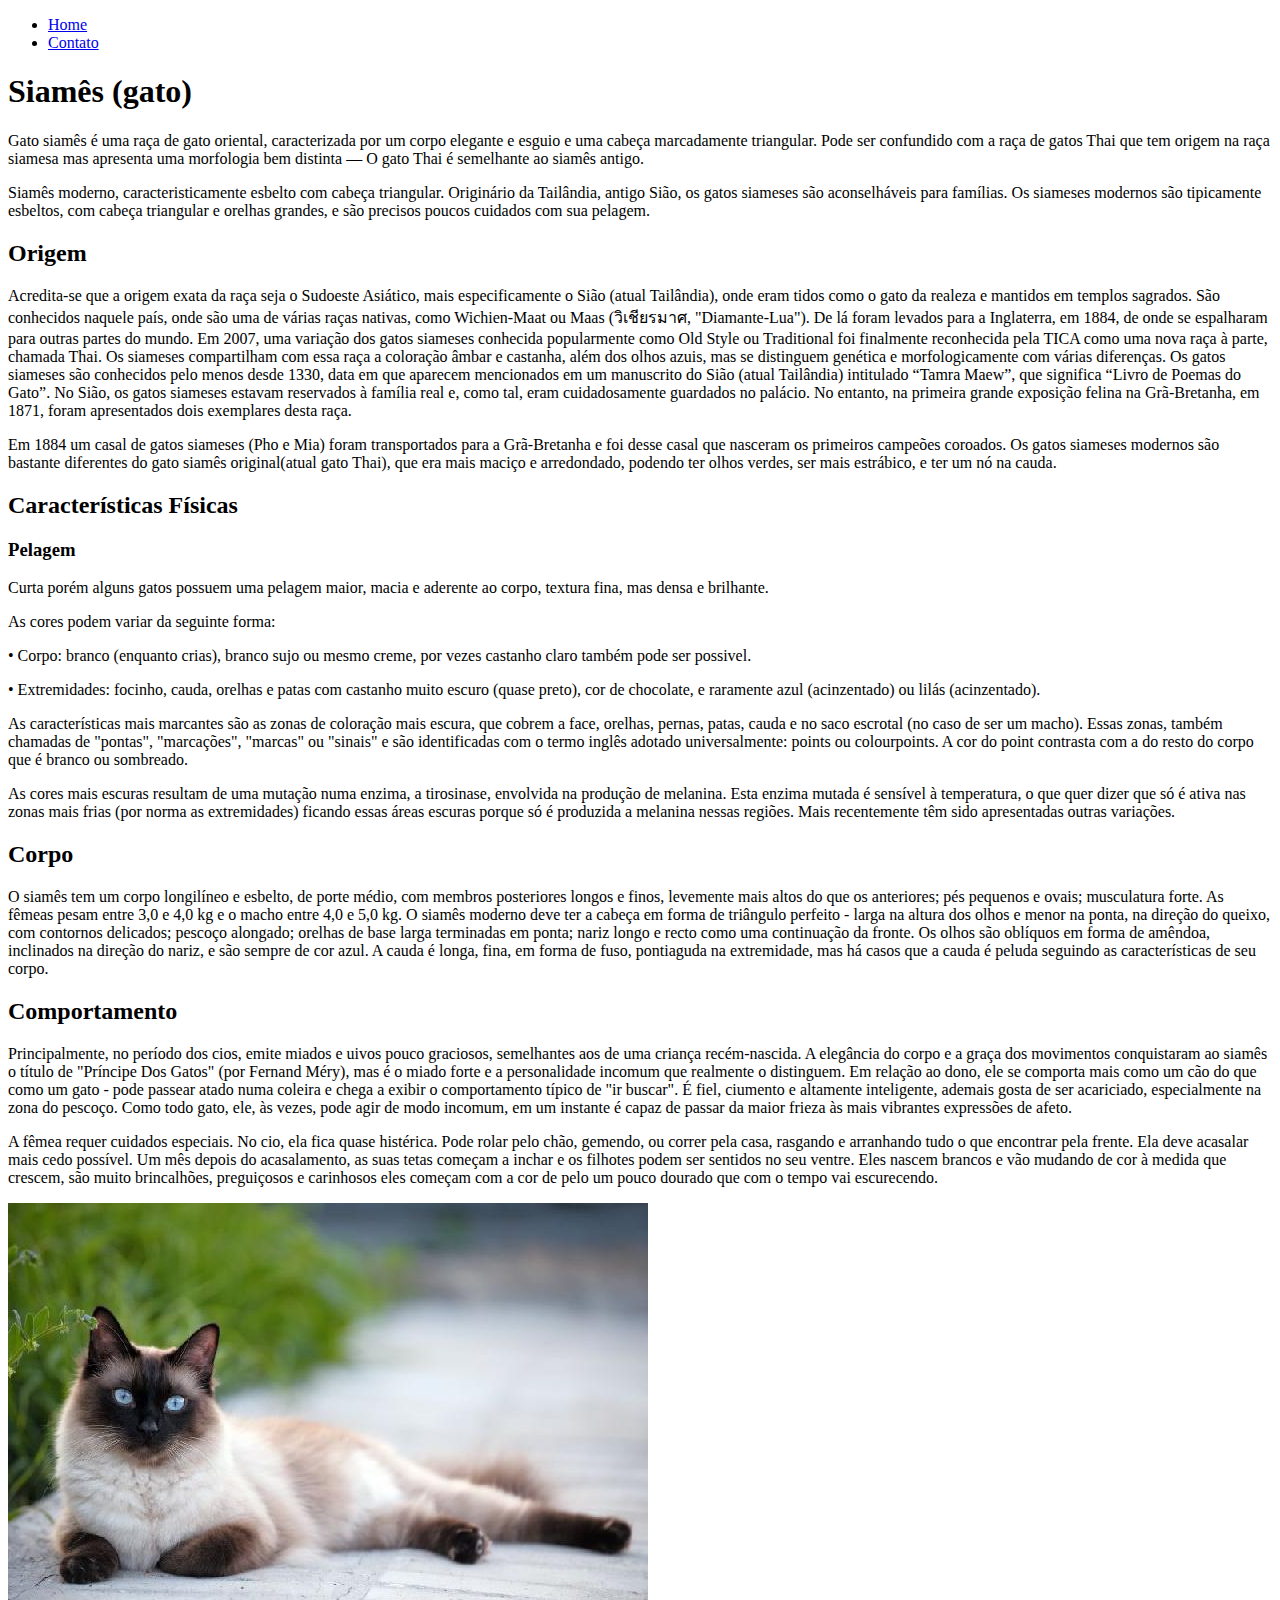
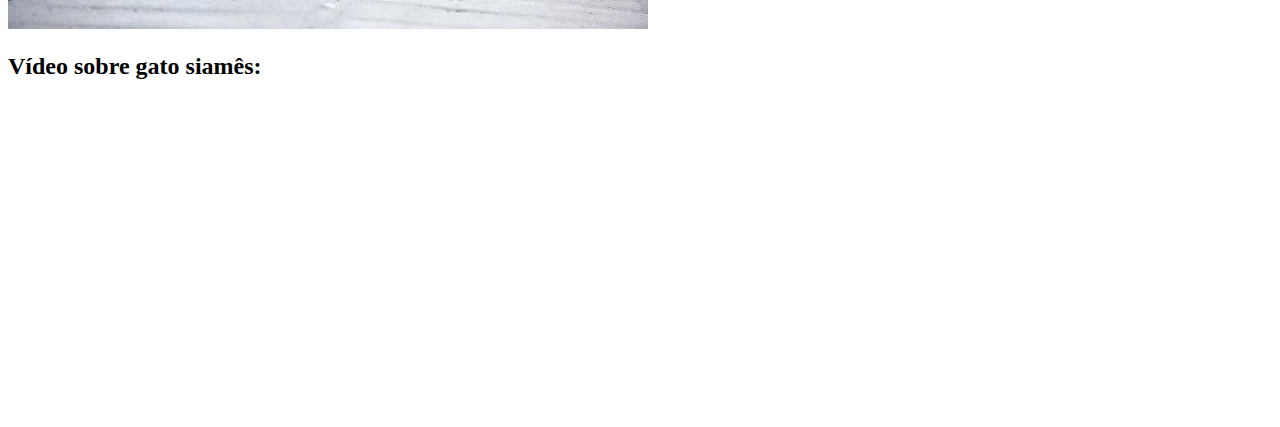
==== index.html @ 2ecc25af "primeiro commit html" ====
<!DOCTYPE html>
<html lang="pt-br">
<head>
    <meta charset="UTF-8">
    <meta http-equiv="X-UA-Compatible" content="IE=edge">
    <meta name="viewport" content="width=device-width, initial-scale=1.0">
    <title>Minha Pagina Web</title>
</head>
<body>
    <ul>
        <li>
            <a href="index.html"> Home </a>
        </li>
        <li>
            <a href="contato.html"> Contato </a>
        </li>        
    </ul>
    <h1>Siamês (gato)</h1>
    <p>
        Gato siamês é uma raça de gato oriental, caracterizada por um corpo elegante e esguio e uma cabeça marcadamente triangular. Pode ser confundido com a raça de gatos Thai que tem origem na raça siamesa mas apresenta uma morfologia bem distinta — O gato Thai é semelhante ao siamês antigo.
    </p>
    <p>
        Siamês moderno, caracteristicamente esbelto com cabeça triangular.
        Originário da Tailândia, antigo Sião, os gatos siameses são aconselháveis para famílias. Os siameses modernos são tipicamente esbeltos, com cabeça triangular e orelhas grandes, e são precisos poucos cuidados com sua pelagem.
    </p>  
        <h2>Origem</h2>
    <p>
        Acredita-se que a origem exata da raça seja o Sudoeste Asiático, mais especificamente o Sião (atual Tailândia), onde eram tidos como o gato da realeza e mantidos em templos sagrados. São conhecidos naquele país, onde são uma de várias raças nativas, como Wichien-Maat ou Maas (วิเชียรมาศ, "Diamante-Lua"). De lá foram levados para a Inglaterra, em 1884, de onde se espalharam para outras partes do mundo. Em 2007, uma variação dos gatos siameses conhecida popularmente como Old Style ou Traditional foi finalmente reconhecida pela TICA como uma nova raça à parte, chamada Thai. Os siameses compartilham com essa raça a coloração âmbar e castanha, além dos olhos azuis, mas se distinguem genética e morfologicamente com várias diferenças. Os gatos siameses são conhecidos pelo menos desde 1330, data em que aparecem mencionados em um manuscrito do Sião (atual Tailândia) intitulado “Tamra Maew”, que significa “Livro de Poemas do Gato”. No Sião, os gatos siameses estavam reservados à família real e, como tal, eram cuidadosamente guardados no palácio. No entanto, na primeira grande exposição felina na Grã-Bretanha, em 1871, foram apresentados dois exemplares desta raça.
    <p>
        Em 1884 um casal de gatos siameses (Pho e Mia) foram transportados para a Grã-Bretanha e foi desse casal que nasceram os primeiros campeões coroados. Os gatos siameses modernos são bastante diferentes do gato siamês original(atual gato Thai), que era mais maciço e arredondado, podendo ter olhos verdes, ser mais estrábico, e ter um nó na cauda.
    </p>

    <h2>Características Físicas</h2>
    <h3>Pelagem</h3>
    <p>
        Curta porém alguns gatos possuem uma pelagem maior, macia e aderente ao corpo, textura fina, mas densa e brilhante.
    </p>
    <p>
        As cores podem variar da seguinte forma:
    </p>
    <p>
        • Corpo: branco (enquanto crias), branco sujo ou mesmo creme, por vezes castanho claro também pode ser possivel.
    </p>
    <p>
        • Extremidades: focinho, cauda, orelhas e patas com castanho muito escuro (quase preto), cor de chocolate, e raramente azul (acinzentado) ou lilás (acinzentado).
    </p>
    <p>
        As características mais marcantes são as zonas de coloração mais escura, que cobrem a face, orelhas, pernas, patas, cauda e no saco escrotal (no caso de ser um macho). Essas zonas, também chamadas de "pontas", "marcações", "marcas" ou "sinais" e são identificadas com o termo inglês adotado universalmente: points ou colourpoints. A cor do point contrasta com a do resto do corpo que é branco ou sombreado.
    </p>
    <p>
        As cores mais escuras resultam de uma mutação numa enzima, a tirosinase, envolvida na produção de melanina. Esta enzima mutada é sensível à temperatura, o que quer dizer que só é ativa nas zonas mais frias (por norma as extremidades) ficando essas áreas escuras porque só é produzida a melanina nessas regiões. Mais recentemente têm sido apresentadas outras variações.
    </p>
    <h2>Corpo</h2>
    <p>
        O siamês tem um corpo longilíneo e esbelto, de porte médio, com membros posteriores longos e finos, levemente mais altos do que os anteriores; pés pequenos e ovais; musculatura forte. As fêmeas pesam entre 3,0 e 4,0 kg e o macho entre 4,0 e 5,0 kg. O siamês moderno deve ter a cabeça em forma de triângulo perfeito - larga na altura dos olhos e menor na ponta, na direção do queixo, com contornos delicados; pescoço alongado; orelhas de base larga terminadas em ponta; nariz longo e recto como uma continuação da fronte. Os olhos são oblíquos em forma de amêndoa, inclinados na direção do nariz, e são sempre de cor azul. A cauda é longa, fina, em forma de fuso, pontiaguda na extremidade, mas há casos que a cauda é peluda seguindo as características de seu corpo.
    </p>
    <h2>Comportamento</h2>
    <p>
        Principalmente, no período dos cios, emite miados e uivos pouco graciosos, semelhantes aos de uma criança recém-nascida. A elegância do corpo e a graça dos movimentos conquistaram ao siamês o título de "Príncipe Dos Gatos" (por Fernand Méry), mas é o miado forte e a personalidade incomum que realmente o distinguem. Em relação ao dono, ele se comporta mais como um cão do que como um gato - pode passear atado numa coleira e chega a exibir o comportamento típico de "ir buscar". É fiel, ciumento e altamente inteligente, ademais gosta de ser acariciado, especialmente na zona do pescoço. Como todo gato, ele, às vezes, pode agir de modo incomum, em um instante é capaz de passar da maior frieza às mais vibrantes expressões de afeto.
    </p>
    <p>
        A fêmea requer cuidados especiais. No cio, ela fica quase histérica. Pode rolar pelo chão, gemendo, ou correr pela casa, rasgando e arranhando tudo o que encontrar pela frente. Ela deve acasalar mais cedo possível. Um mês depois do acasalamento, as suas tetas começam a inchar e os filhotes podem ser sentidos no seu ventre. Eles nascem brancos e vão mudando de cor à medida que crescem, são muito brincalhões, preguiçosos e carinhosos eles começam com a cor de pelo um pouco dourado que com o tempo vai escurecendo.
    </p>
        
    
    
    <img src="assets/img/gato-siames.jpg" alt="Foto do criador deste conteúdo">

    <h2>Vídeo sobre gato siamês:</h2>

    <iframe
    width="560"
    height="315"
    src="https://www.youtube.com/embed/zPoov-GwXdw"
    title="YouTube video player"
    frameborder="0"
    allow="accelerometer; autoplay; clipboard-write; encrypted-media; gyroscope; picture-in-picture" allowfullscreen></iframe>


</body>
</html>
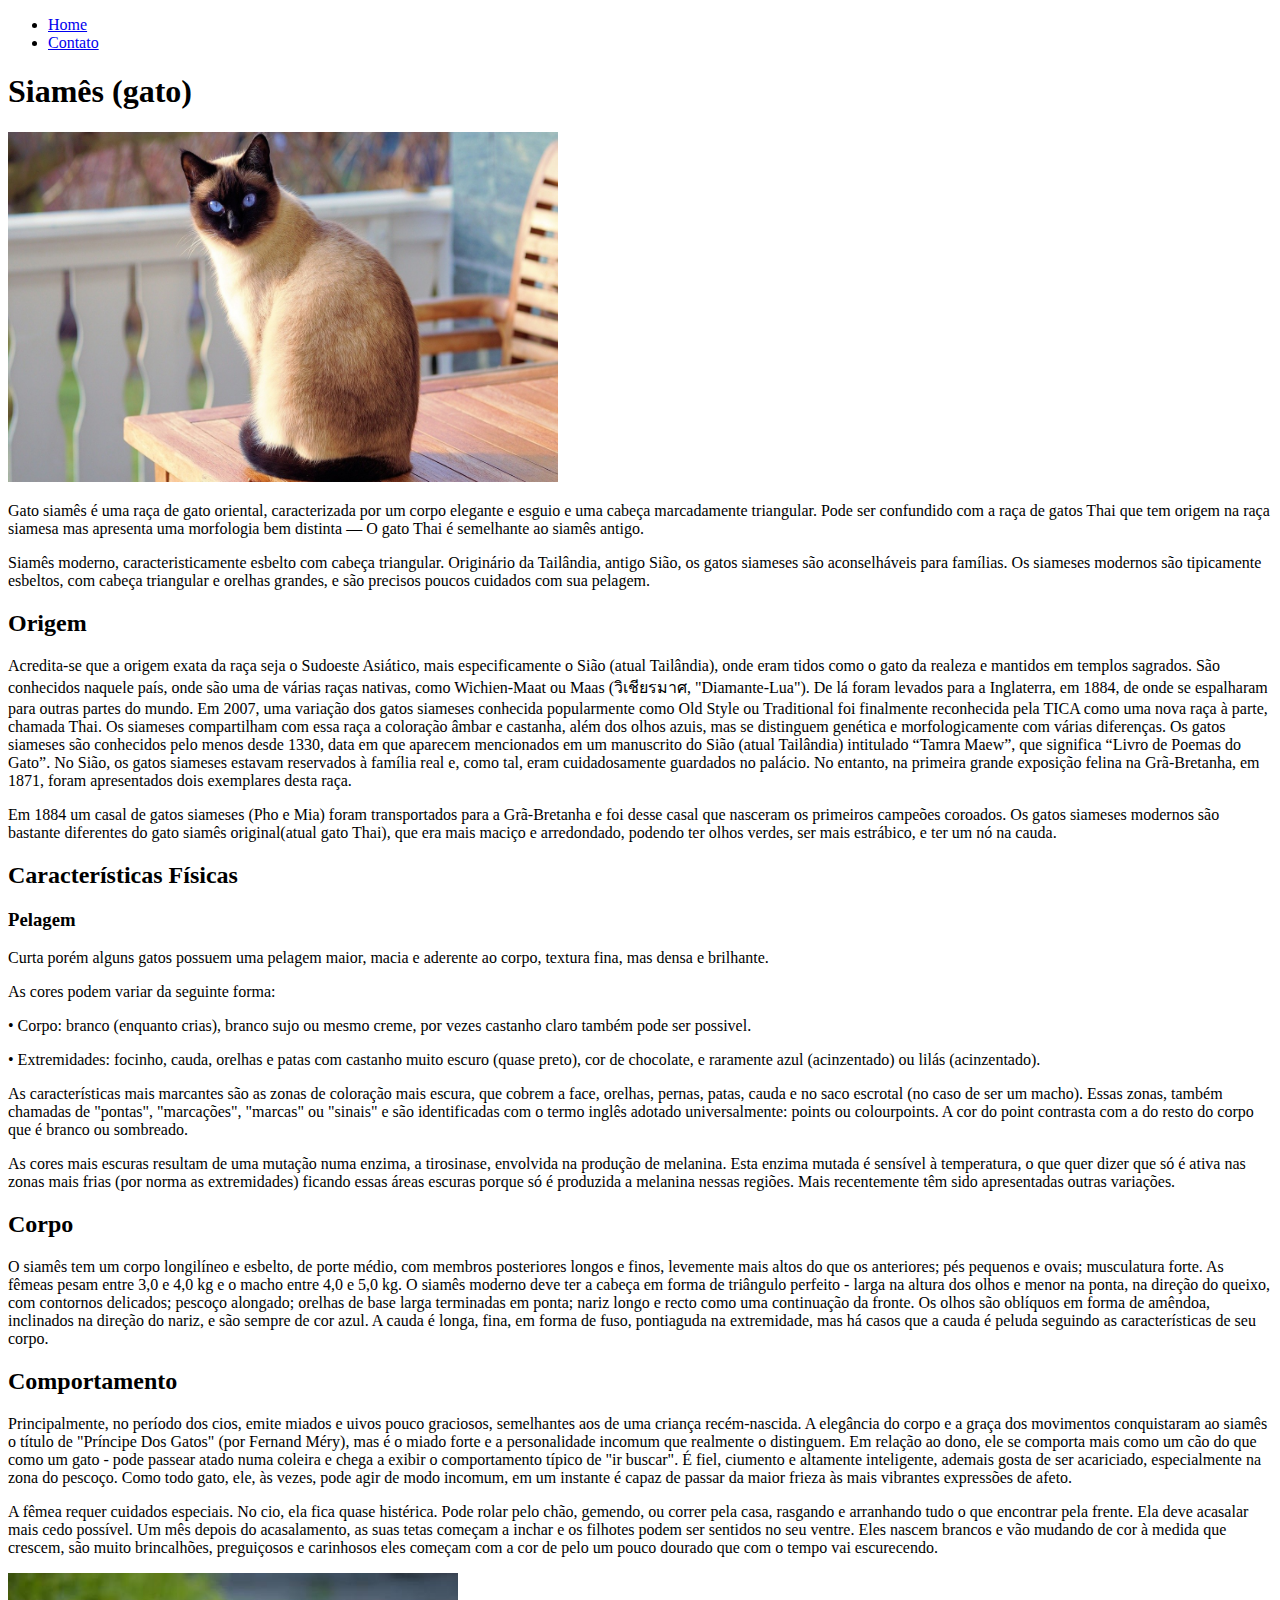
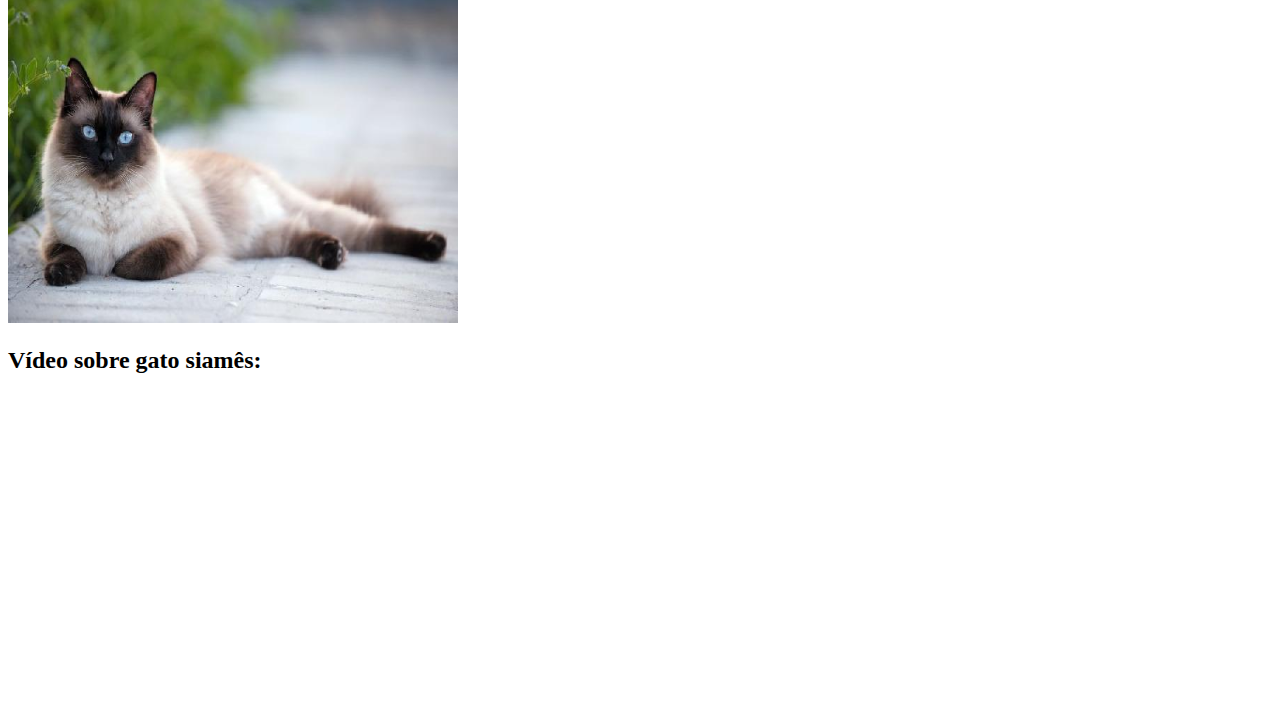
==== commit 8f6cb7f6: "add img" ====
--- a/index.html
+++ b/index.html
@@ -4,7 +4,7 @@
     <meta charset="UTF-8">
     <meta http-equiv="X-UA-Compatible" content="IE=edge">
     <meta name="viewport" content="width=device-width, initial-scale=1.0">
-    <title>Minha Pagina Web</title>
+    <title>Talking About Cats</title>
 </head>
 <body>
     <ul>
@@ -16,6 +16,7 @@
         </li>        
     </ul>
     <h1>Siamês (gato)</h1>
+    <img src="assets/img/gato-siames-sentado.jpg" alt="Gato siames sentado" height="350" width="550">
     <p>
         Gato siamês é uma raça de gato oriental, caracterizada por um corpo elegante e esguio e uma cabeça marcadamente triangular. Pode ser confundido com a raça de gatos Thai que tem origem na raça siamesa mas apresenta uma morfologia bem distinta — O gato Thai é semelhante ao siamês antigo.
     </p>
@@ -64,7 +65,7 @@
         
     
     
-    <img src="assets/img/gato-siames.jpg" alt="Foto do criador deste conteúdo">
+    <img src="assets/img/gato-siames.jpg" alt="Gato siames deitado" height="350" width="450">
 
     <h2>Vídeo sobre gato siamês:</h2>
 
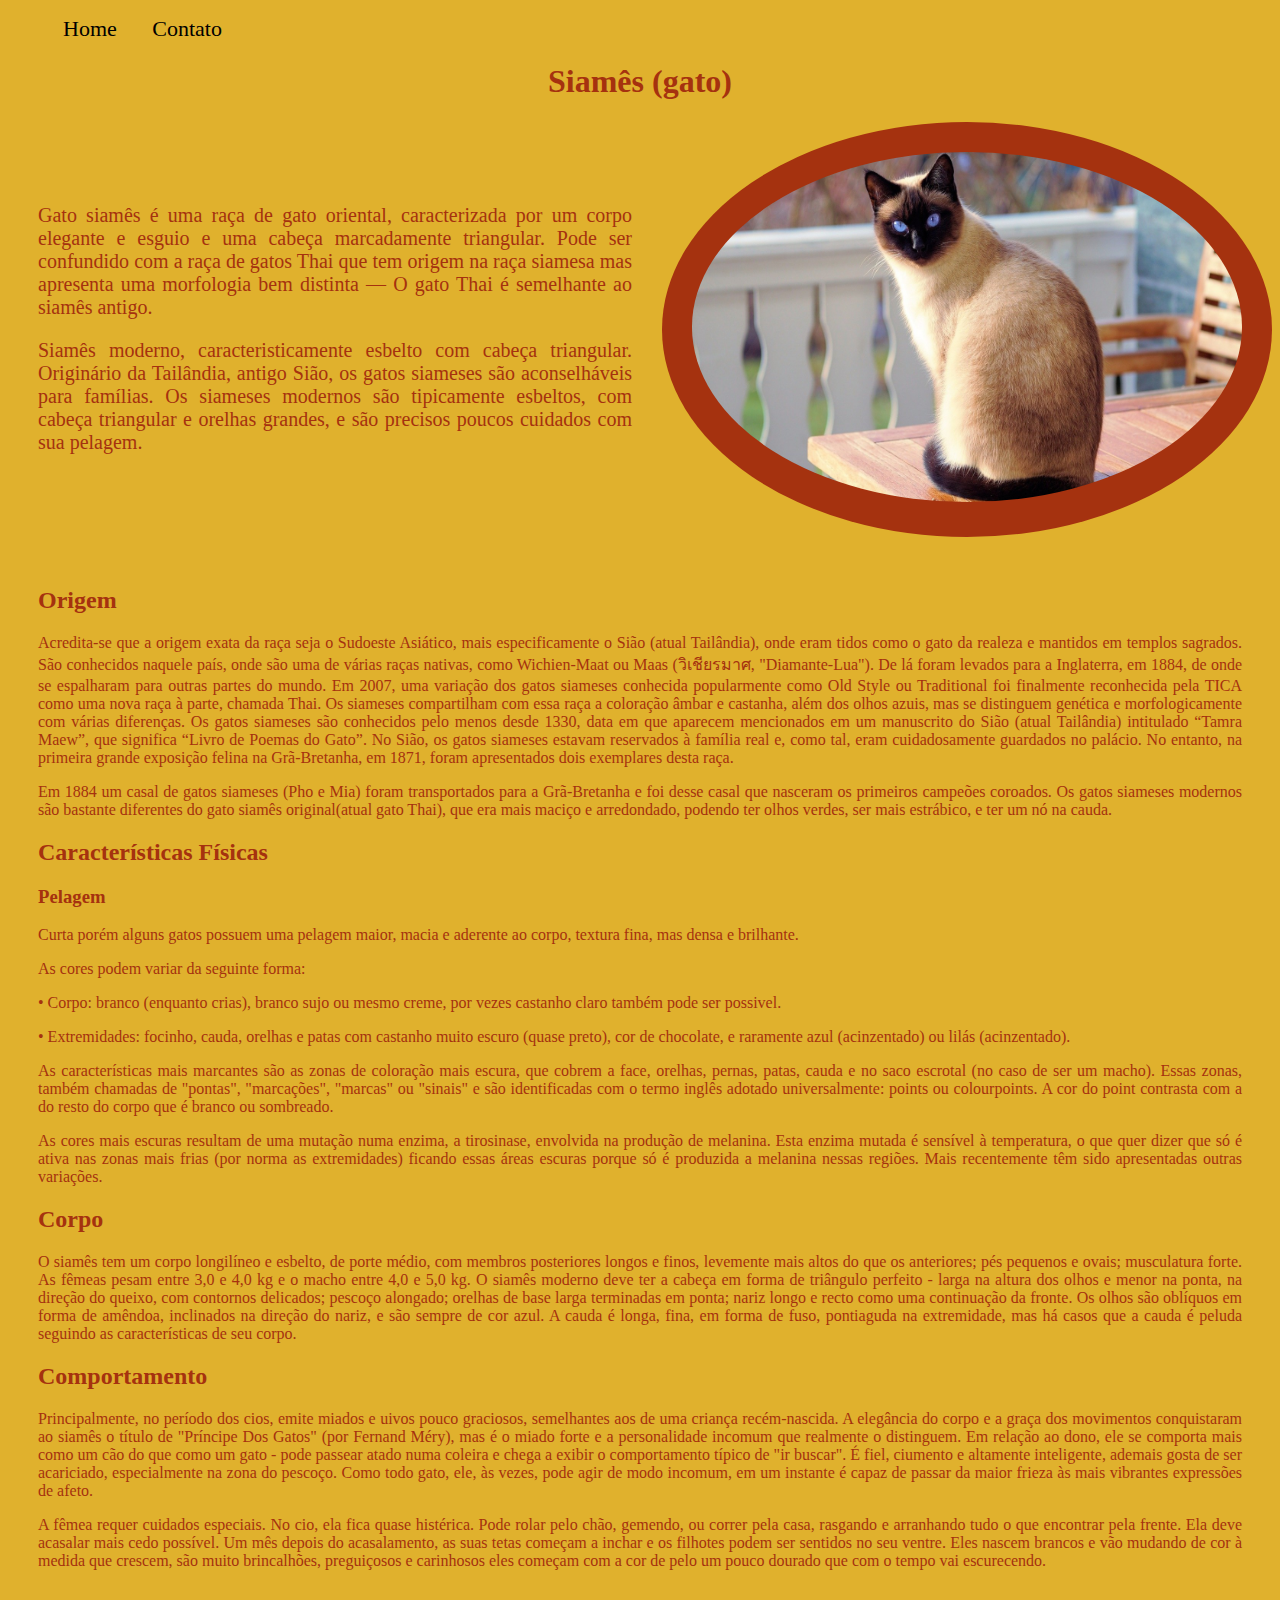
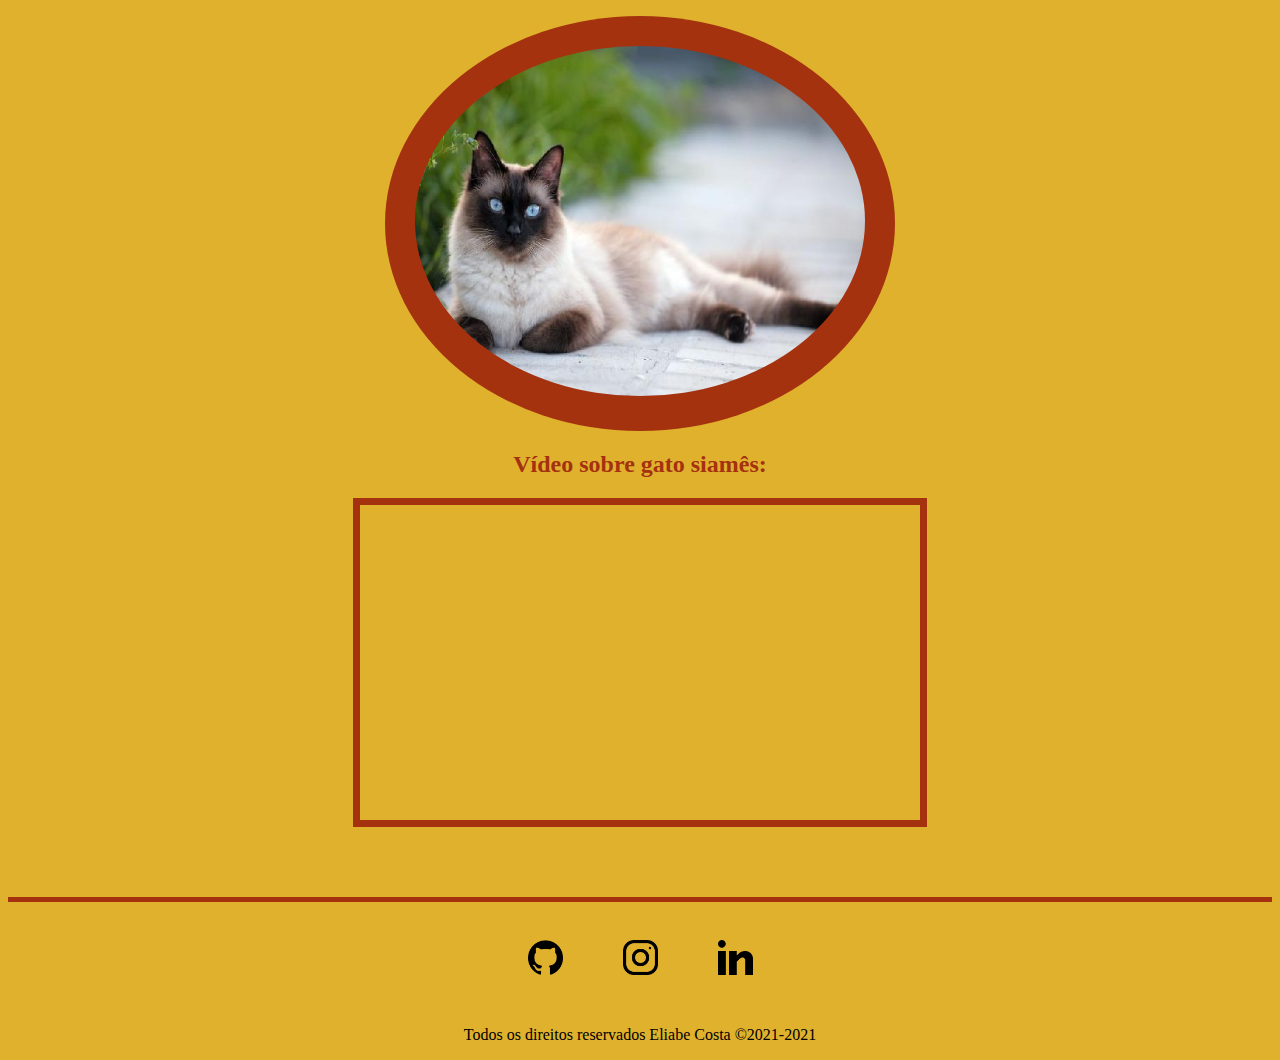
==== commit 91bbc995: "add css" ====
--- a/index.html
+++ b/index.html
@@ -5,9 +5,10 @@
     <meta http-equiv="X-UA-Compatible" content="IE=edge">
     <meta name="viewport" content="width=device-width, initial-scale=1.0">
     <title>Talking About Cats</title>
+    <link rel="stylesheet" href="assets/css/style.css">
 </head>
 <body>
-    <ul>
+     <ul id="menu">
         <li>
             <a href="index.html"> Home </a>
         </li>
@@ -15,68 +16,108 @@
             <a href="contato.html"> Contato </a>
         </li>        
     </ul>
-    <h1>Siamês (gato)</h1>
-    <img src="assets/img/gato-siames-sentado.jpg" alt="Gato siames sentado" height="350" width="550">
-    <p>
-        Gato siamês é uma raça de gato oriental, caracterizada por um corpo elegante e esguio e uma cabeça marcadamente triangular. Pode ser confundido com a raça de gatos Thai que tem origem na raça siamesa mas apresenta uma morfologia bem distinta — O gato Thai é semelhante ao siamês antigo.
-    </p>
-    <p>
-        Siamês moderno, caracteristicamente esbelto com cabeça triangular.
-        Originário da Tailândia, antigo Sião, os gatos siameses são aconselháveis para famílias. Os siameses modernos são tipicamente esbeltos, com cabeça triangular e orelhas grandes, e são precisos poucos cuidados com sua pelagem.
-    </p>  
+    
+    
+    <h1 class="center">Siamês (gato)</h1>
+    <div class="container">
+        <div class="p-30">
+            <p class="justify">
+                Gato siamês é uma raça de gato oriental, caracterizada por um corpo elegante e esguio e uma cabeça marcadamente triangular. Pode ser confundido com a raça de gatos Thai que tem origem na raça siamesa mas apresenta uma morfologia bem distinta — O gato Thai é semelhante ao siamês antigo.
+            </p>
+            <p class="justify">
+                Siamês moderno, caracteristicamente esbelto com cabeça triangular.
+                Originário da Tailândia, antigo Sião, os gatos siameses são aconselháveis para famílias. Os siameses modernos são tipicamente esbeltos, com cabeça triangular e orelhas grandes, e são precisos poucos cuidados com sua pelagem.
+            </p>
+        </div>
+        <div class=bimg>
+            <img class="br-50 p-30" src="assets/img/gato-siames-sentado.jpg" alt="Gato siames sentado" height="350" width="550">
+        </div>
+    </div>
+    
+    <div class="p-30">
         <h2>Origem</h2>
-    <p>
-        Acredita-se que a origem exata da raça seja o Sudoeste Asiático, mais especificamente o Sião (atual Tailândia), onde eram tidos como o gato da realeza e mantidos em templos sagrados. São conhecidos naquele país, onde são uma de várias raças nativas, como Wichien-Maat ou Maas (วิเชียรมาศ, "Diamante-Lua"). De lá foram levados para a Inglaterra, em 1884, de onde se espalharam para outras partes do mundo. Em 2007, uma variação dos gatos siameses conhecida popularmente como Old Style ou Traditional foi finalmente reconhecida pela TICA como uma nova raça à parte, chamada Thai. Os siameses compartilham com essa raça a coloração âmbar e castanha, além dos olhos azuis, mas se distinguem genética e morfologicamente com várias diferenças. Os gatos siameses são conhecidos pelo menos desde 1330, data em que aparecem mencionados em um manuscrito do Sião (atual Tailândia) intitulado “Tamra Maew”, que significa “Livro de Poemas do Gato”. No Sião, os gatos siameses estavam reservados à família real e, como tal, eram cuidadosamente guardados no palácio. No entanto, na primeira grande exposição felina na Grã-Bretanha, em 1871, foram apresentados dois exemplares desta raça.
-    <p>
-        Em 1884 um casal de gatos siameses (Pho e Mia) foram transportados para a Grã-Bretanha e foi desse casal que nasceram os primeiros campeões coroados. Os gatos siameses modernos são bastante diferentes do gato siamês original(atual gato Thai), que era mais maciço e arredondado, podendo ter olhos verdes, ser mais estrábico, e ter um nó na cauda.
-    </p>
+        <p class="justify">
+            Acredita-se que a origem exata da raça seja o Sudoeste Asiático, mais especificamente o Sião (atual Tailândia), onde eram tidos como o gato da realeza e mantidos em templos sagrados. São conhecidos naquele país, onde são uma de várias raças nativas, como Wichien-Maat ou Maas (วิเชียรมาศ, "Diamante-Lua"). De lá foram levados para a Inglaterra, em 1884, de onde se espalharam para outras partes do mundo. Em 2007, uma variação dos gatos siameses conhecida popularmente como Old Style ou Traditional foi finalmente reconhecida pela TICA como uma nova raça à parte, chamada Thai. Os siameses compartilham com essa raça a coloração âmbar e castanha, além dos olhos azuis, mas se distinguem genética e morfologicamente com várias diferenças. Os gatos siameses são conhecidos pelo menos desde 1330, data em que aparecem mencionados em um manuscrito do Sião (atual Tailândia) intitulado “Tamra Maew”, que significa “Livro de Poemas do Gato”. No Sião, os gatos siameses estavam reservados à família real e, como tal, eram cuidadosamente guardados no palácio. No entanto, na primeira grande exposição felina na Grã-Bretanha, em 1871, foram apresentados dois exemplares desta raça.
+        </p>
+        <p class="justify">
+            Em 1884 um casal de gatos siameses (Pho e Mia) foram transportados para a Grã-Bretanha e foi desse casal que nasceram os primeiros campeões coroados. Os gatos siameses modernos são bastante diferentes do gato siamês original(atual gato Thai), que era mais maciço e arredondado, podendo ter olhos verdes, ser mais estrábico, e ter um nó na cauda.
+        </p>
 
-    <h2>Características Físicas</h2>
-    <h3>Pelagem</h3>
-    <p>
-        Curta porém alguns gatos possuem uma pelagem maior, macia e aderente ao corpo, textura fina, mas densa e brilhante.
-    </p>
-    <p>
-        As cores podem variar da seguinte forma:
-    </p>
-    <p>
-        • Corpo: branco (enquanto crias), branco sujo ou mesmo creme, por vezes castanho claro também pode ser possivel.
-    </p>
-    <p>
-        • Extremidades: focinho, cauda, orelhas e patas com castanho muito escuro (quase preto), cor de chocolate, e raramente azul (acinzentado) ou lilás (acinzentado).
-    </p>
-    <p>
-        As características mais marcantes são as zonas de coloração mais escura, que cobrem a face, orelhas, pernas, patas, cauda e no saco escrotal (no caso de ser um macho). Essas zonas, também chamadas de "pontas", "marcações", "marcas" ou "sinais" e são identificadas com o termo inglês adotado universalmente: points ou colourpoints. A cor do point contrasta com a do resto do corpo que é branco ou sombreado.
-    </p>
-    <p>
-        As cores mais escuras resultam de uma mutação numa enzima, a tirosinase, envolvida na produção de melanina. Esta enzima mutada é sensível à temperatura, o que quer dizer que só é ativa nas zonas mais frias (por norma as extremidades) ficando essas áreas escuras porque só é produzida a melanina nessas regiões. Mais recentemente têm sido apresentadas outras variações.
-    </p>
-    <h2>Corpo</h2>
-    <p>
-        O siamês tem um corpo longilíneo e esbelto, de porte médio, com membros posteriores longos e finos, levemente mais altos do que os anteriores; pés pequenos e ovais; musculatura forte. As fêmeas pesam entre 3,0 e 4,0 kg e o macho entre 4,0 e 5,0 kg. O siamês moderno deve ter a cabeça em forma de triângulo perfeito - larga na altura dos olhos e menor na ponta, na direção do queixo, com contornos delicados; pescoço alongado; orelhas de base larga terminadas em ponta; nariz longo e recto como uma continuação da fronte. Os olhos são oblíquos em forma de amêndoa, inclinados na direção do nariz, e são sempre de cor azul. A cauda é longa, fina, em forma de fuso, pontiaguda na extremidade, mas há casos que a cauda é peluda seguindo as características de seu corpo.
-    </p>
-    <h2>Comportamento</h2>
-    <p>
-        Principalmente, no período dos cios, emite miados e uivos pouco graciosos, semelhantes aos de uma criança recém-nascida. A elegância do corpo e a graça dos movimentos conquistaram ao siamês o título de "Príncipe Dos Gatos" (por Fernand Méry), mas é o miado forte e a personalidade incomum que realmente o distinguem. Em relação ao dono, ele se comporta mais como um cão do que como um gato - pode passear atado numa coleira e chega a exibir o comportamento típico de "ir buscar". É fiel, ciumento e altamente inteligente, ademais gosta de ser acariciado, especialmente na zona do pescoço. Como todo gato, ele, às vezes, pode agir de modo incomum, em um instante é capaz de passar da maior frieza às mais vibrantes expressões de afeto.
-    </p>
-    <p>
-        A fêmea requer cuidados especiais. No cio, ela fica quase histérica. Pode rolar pelo chão, gemendo, ou correr pela casa, rasgando e arranhando tudo o que encontrar pela frente. Ela deve acasalar mais cedo possível. Um mês depois do acasalamento, as suas tetas começam a inchar e os filhotes podem ser sentidos no seu ventre. Eles nascem brancos e vão mudando de cor à medida que crescem, são muito brincalhões, preguiçosos e carinhosos eles começam com a cor de pelo um pouco dourado que com o tempo vai escurecendo.
-    </p>
+        <h2>Características Físicas</h2>
+        <h3>Pelagem</h3>
+        <p class="justify">
+            Curta porém alguns gatos possuem uma pelagem maior, macia e aderente ao corpo, textura fina, mas densa e brilhante.
+        </p>
+        <p class="justify">
+            As cores podem variar da seguinte forma:
+        </p>
+        <p class="justify">
+            • Corpo: branco (enquanto crias), branco sujo ou mesmo creme, por vezes castanho claro também pode ser possivel.
+        </p>
+        <p class="justify">
+            • Extremidades: focinho, cauda, orelhas e patas com castanho muito escuro (quase preto), cor de chocolate, e raramente azul (acinzentado) ou lilás (acinzentado).
+        </p>
+        <p class="justify">
+            As características mais marcantes são as zonas de coloração mais escura, que cobrem a face, orelhas, pernas, patas, cauda e no saco escrotal (no caso de ser um macho). Essas zonas, também chamadas de "pontas", "marcações", "marcas" ou "sinais" e são identificadas com o termo inglês adotado universalmente: points ou colourpoints. A cor do point contrasta com a do resto do corpo que é branco ou sombreado.
+        </p>
+        <p class="justify">
+            As cores mais escuras resultam de uma mutação numa enzima, a tirosinase, envolvida na produção de melanina. Esta enzima mutada é sensível à temperatura, o que quer dizer que só é ativa nas zonas mais frias (por norma as extremidades) ficando essas áreas escuras porque só é produzida a melanina nessas regiões. Mais recentemente têm sido apresentadas outras variações.
+        </p>
+        <h2>Corpo</h2>
+        <p class="justify">
+            O siamês tem um corpo longilíneo e esbelto, de porte médio, com membros posteriores longos e finos, levemente mais altos do que os anteriores; pés pequenos e ovais; musculatura forte. As fêmeas pesam entre 3,0 e 4,0 kg e o macho entre 4,0 e 5,0 kg. O siamês moderno deve ter a cabeça em forma de triângulo perfeito - larga na altura dos olhos e menor na ponta, na direção do queixo, com contornos delicados; pescoço alongado; orelhas de base larga terminadas em ponta; nariz longo e recto como uma continuação da fronte. Os olhos são oblíquos em forma de amêndoa, inclinados na direção do nariz, e são sempre de cor azul. A cauda é longa, fina, em forma de fuso, pontiaguda na extremidade, mas há casos que a cauda é peluda seguindo as características de seu corpo.
+        </p>
+        <h2>Comportamento</h2>
+        <p class="justify">
+            Principalmente, no período dos cios, emite miados e uivos pouco graciosos, semelhantes aos de uma criança recém-nascida. A elegância do corpo e a graça dos movimentos conquistaram ao siamês o título de "Príncipe Dos Gatos" (por Fernand Méry), mas é o miado forte e a personalidade incomum que realmente o distinguem. Em relação ao dono, ele se comporta mais como um cão do que como um gato - pode passear atado numa coleira e chega a exibir o comportamento típico de "ir buscar". É fiel, ciumento e altamente inteligente, ademais gosta de ser acariciado, especialmente na zona do pescoço. Como todo gato, ele, às vezes, pode agir de modo incomum, em um instante é capaz de passar da maior frieza às mais vibrantes expressões de afeto.
+        </p>
+        <p class="justify">
+            A fêmea requer cuidados especiais. No cio, ela fica quase histérica. Pode rolar pelo chão, gemendo, ou correr pela casa, rasgando e arranhando tudo o que encontrar pela frente. Ela deve acasalar mais cedo possível. Um mês depois do acasalamento, as suas tetas começam a inchar e os filhotes podem ser sentidos no seu ventre. Eles nascem brancos e vão mudando de cor à medida que crescem, são muito brincalhões, preguiçosos e carinhosos eles começam com a cor de pelo um pouco dourado que com o tempo vai escurecendo.
+        </p>
+
+    </div>
+    
+            
+        
+    <div class="container">
+        <div class="bimg">
+            <img class="br-50 p-30" src="assets/img/gato-siames.jpg" alt="Gato siames deitado" height="350" width="450">
+        </div>
+         
+    </div>
         
     
+    <h2 class="center">Vídeo sobre gato siamês:</h2>
+    <div class="container mb-70">
+    <iframe
+        width="560"
+        height="315"
+        src="https://www.youtube.com/embed/zPoov-GwXdw"
+        title="YouTube video player"
+        frameborder="0"
+        allow="accelerometer; autoplay; clipboard-write; encrypted-media; gyroscope; picture-in-picture" allowfullscreen>
+    </iframe>
+    </div>
+    <hr color=#a5320f size="5">
+    <footer>
+        <div class="container">
+            <a href="http://www.github.com/elicost4" target="_blank">
+                <img class="tm-social p-30" src="assets/img/github.png" alt="Logo do Facebook">
+            </a>
+            <a href="http://www.instagram.com/elicost4" target="_blank">
+                <img class="tm-social p-30" src="assets/img/instagram.png" alt="Logo do Instagram">
+            </a>
+            <a href="http://www.linkedin.com/in/eliabecosta" target="_blank">
+                <img class="tm-social p-30" src="assets/img/linkedin.png" alt="Logo do LinkedIn">
+            </a>
+                        
+        </div>
+        <p class="center size-copy">
+            Todos os direitos reservados Eliabe Costa &copy2021-2021
+        </p>
+        
+    </footer>
     
-    <img src="assets/img/gato-siames.jpg" alt="Gato siames deitado" height="350" width="450">
-
-    <h2>Vídeo sobre gato siamês:</h2>
-
-    <iframe
-    width="560"
-    height="315"
-    src="https://www.youtube.com/embed/zPoov-GwXdw"
-    title="YouTube video player"
-    frameborder="0"
-    allow="accelerometer; autoplay; clipboard-write; encrypted-media; gyroscope; picture-in-picture" allowfullscreen></iframe>
-
 
 </body>
 </html>--- a/assets/css/style.css
+++ b/assets/css/style.css
@@ -0,0 +1,78 @@
+/* Estilos da página index.html */
+.center {
+    text-align: center;
+}
+
+.container {
+    display:flex;
+    flex-flow: row;
+    justify-content: center;
+    align-items: center;
+    font-size: 20px;
+    text-align: center;    
+}
+
+#menu li {
+    display:inline;
+    padding: 15px;
+}
+
+#menu li a {
+    text-decoration: none;
+    color: black;
+    font-size: 22px;
+}
+#menu li a:hover {
+    color:rgba(97, 93, 88, 0.959)
+}
+
+.p-30 {
+    padding: 30px;
+}
+
+.br-50 {
+    border-radius: 50%;
+}
+
+.tm-social {
+    width: 35px;
+    height: 35px;
+}
+
+.mb-70 {
+    margin-bottom: 70px;
+}
+
+.justify{
+    text-align: justify;
+}
+
+body {
+    background-color: rgb(224, 177, 45);
+    color:#a5320f
+}
+.size-copy {
+    font-size: 16px;
+    color: #000000;
+}
+
+.bimg {
+    background-color: #a5320f;
+    border-radius: 50%;
+}
+
+iframe {
+    border: 7px solid;
+}
+
+
+/* Estilos da página contato.html */
+.container-contato{
+    display:flex;
+    justify-content: center;
+    align-items: center;
+}
+
+.ml-50 {
+    margin-left: 50px;
+}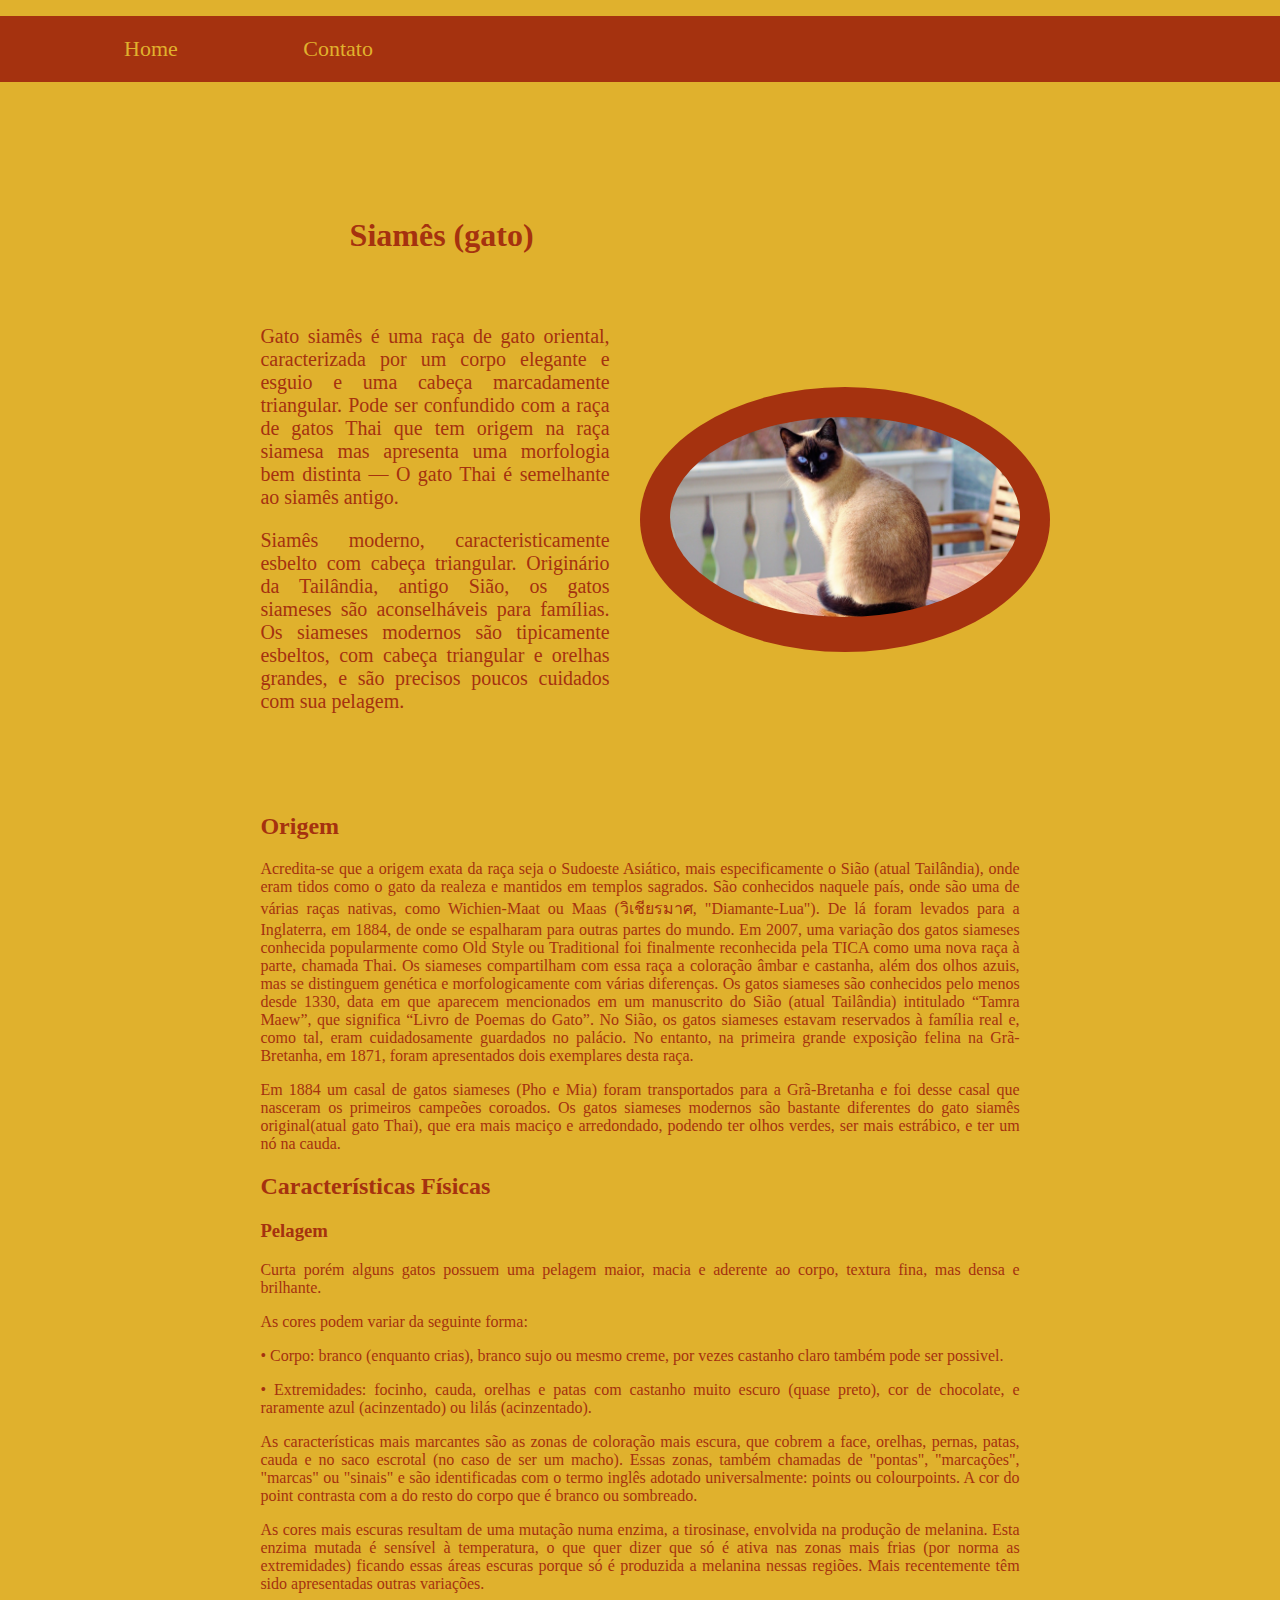
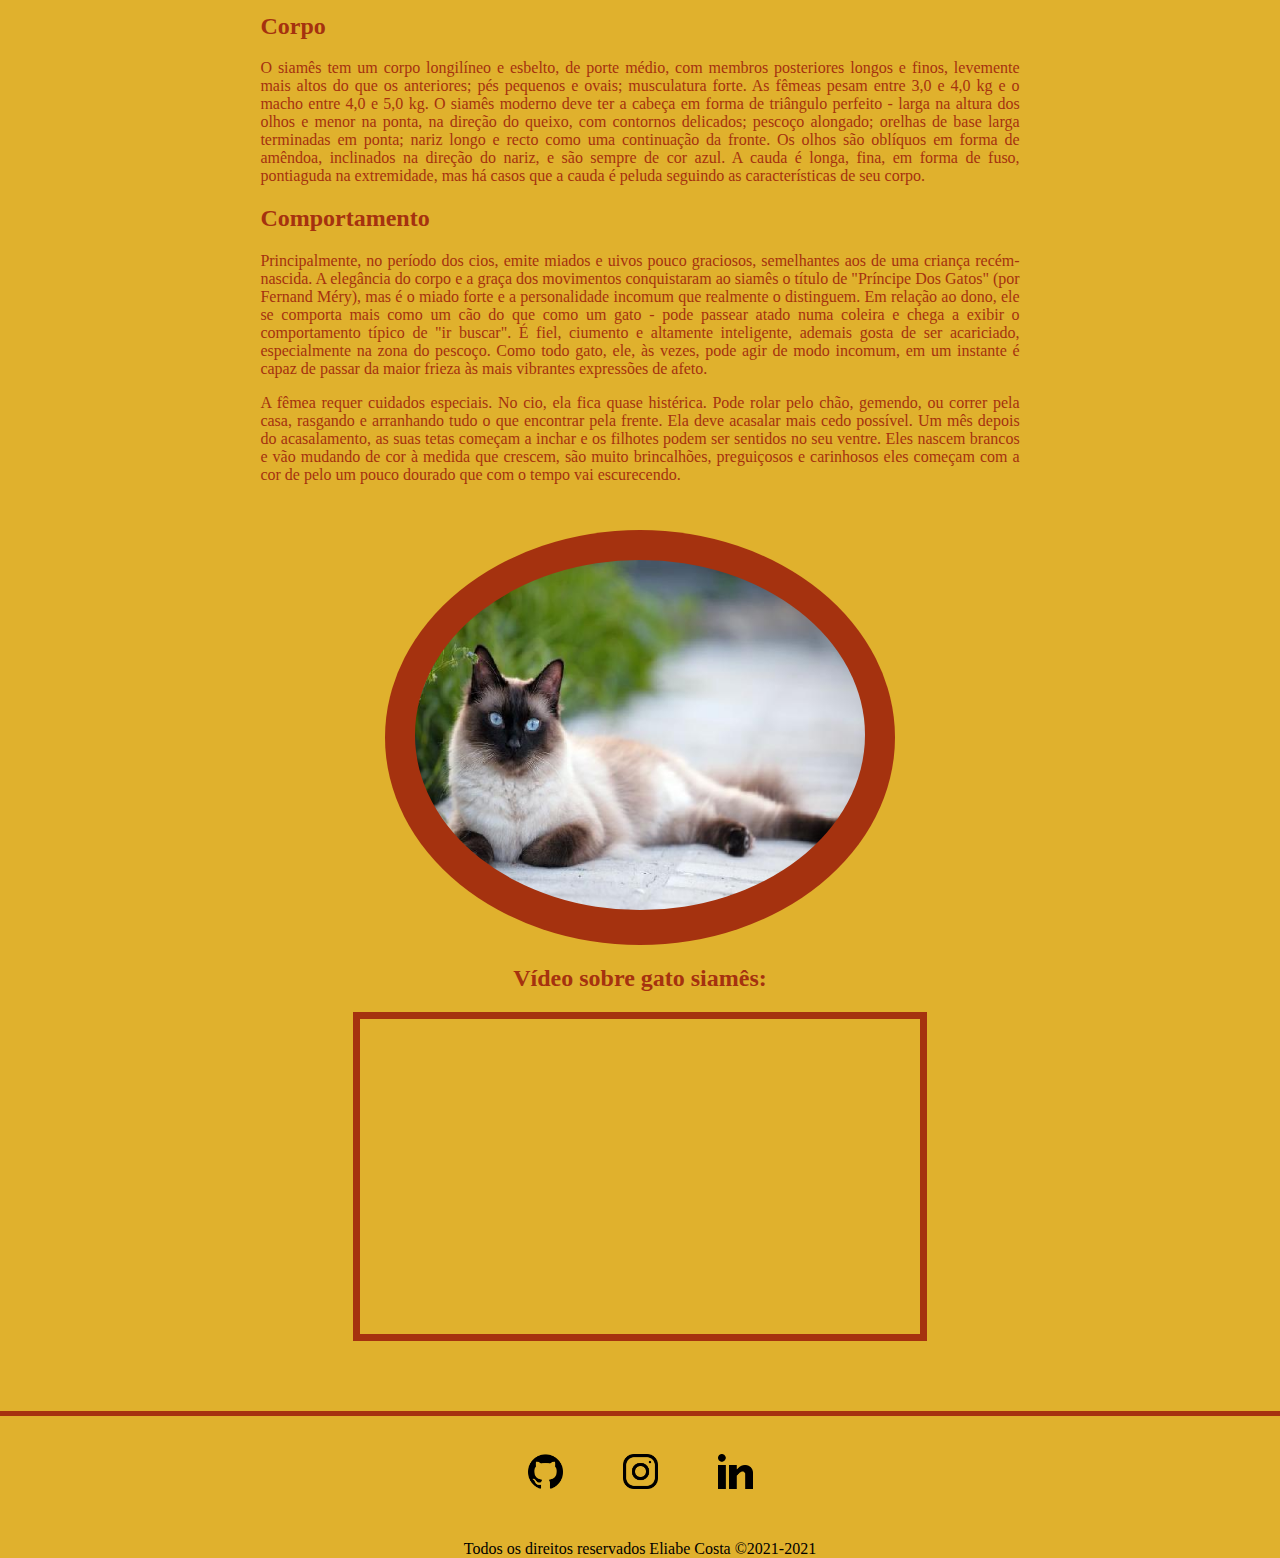
==== commit 72423726: "atualização menu" ====
--- a/index.html
+++ b/index.html
@@ -8,18 +8,22 @@
     <link rel="stylesheet" href="assets/css/style.css">
 </head>
 <body>
-     <ul id="menu">
-        <li>
-            <a href="index.html"> Home </a>
-        </li>
-        <li>
-            <a href="contato.html"> Contato </a>
-        </li>        
-    </ul>
+    
+    <div id="menu">
+        <ul id="menu">
+            <li>
+                <a href="index.html"> Home </a>
+            </li>
+            <li>
+                <a href="contato.html"> Contato </a>
+            </li>        
+        </ul>
+    </div>
+     
     
     
     <h1 class="center">Siamês (gato)</h1>
-    <div class="container">
+    <div class="container marginEscopo">
         <div class="p-30">
             <p class="justify">
                 Gato siamês é uma raça de gato oriental, caracterizada por um corpo elegante e esguio e uma cabeça marcadamente triangular. Pode ser confundido com a raça de gatos Thai que tem origem na raça siamesa mas apresenta uma morfologia bem distinta — O gato Thai é semelhante ao siamês antigo.
@@ -30,11 +34,11 @@
             </p>
         </div>
         <div class=bimg>
-            <img class="br-50 p-30" src="assets/img/gato-siames-sentado.jpg" alt="Gato siames sentado" height="350" width="550">
+            <img class="br-50 p-30" src="assets/img/gato-siames-sentado.jpg" alt="Gato siames sentado" height="200" width="350">
         </div>
     </div>
     
-    <div class="p-30">
+    <div class="p-30 marginEscopo">
         <h2>Origem</h2>
         <p class="justify">
             Acredita-se que a origem exata da raça seja o Sudoeste Asiático, mais especificamente o Sião (atual Tailândia), onde eram tidos como o gato da realeza e mantidos em templos sagrados. São conhecidos naquele país, onde são uma de várias raças nativas, como Wichien-Maat ou Maas (วิเชียรมาศ, "Diamante-Lua"). De lá foram levados para a Inglaterra, em 1884, de onde se espalharam para outras partes do mundo. Em 2007, uma variação dos gatos siameses conhecida popularmente como Old Style ou Traditional foi finalmente reconhecida pela TICA como uma nova raça à parte, chamada Thai. Os siameses compartilham com essa raça a coloração âmbar e castanha, além dos olhos azuis, mas se distinguem genética e morfologicamente com várias diferenças. Os gatos siameses são conhecidos pelo menos desde 1330, data em que aparecem mencionados em um manuscrito do Sião (atual Tailândia) intitulado “Tamra Maew”, que significa “Livro de Poemas do Gato”. No Sião, os gatos siameses estavam reservados à família real e, como tal, eram cuidadosamente guardados no palácio. No entanto, na primeira grande exposição felina na Grã-Bretanha, em 1871, foram apresentados dois exemplares desta raça.
@@ -116,8 +120,7 @@
             Todos os direitos reservados Eliabe Costa &copy2021-2021
         </p>
         
-    </footer>
-    
+    </footer>    
 
 </body>
 </html>--- a/assets/css/style.css
+++ b/assets/css/style.css
@@ -12,18 +12,25 @@
     text-align: center;    
 }
 
-#menu li {
+#menu ul {
+    padding:20px;
+    padding-left: 5%;
+    background-color:#a5320f;
+}
+
+#menu ul li {
     display:inline;
-    padding: 15px;
+    padding: 60px;
+    
 }
 
 #menu li a {
     text-decoration: none;
-    color: black;
+    color: #e0b12d;
     font-size: 22px;
 }
 #menu li a:hover {
-    color:rgba(97, 93, 88, 0.959)
+    color:rgba(42, 172, 204, 0.959)
 }
 
 .p-30 {
@@ -48,12 +55,14 @@
 }
 
 body {
-    background-color: rgb(224, 177, 45);
-    color:#a5320f
+    background-color: #e0b12d;
+    color:#a5320f;
+    margin: 0%;
 }
 .size-copy {
     font-size: 16px;
     color: #000000;
+    margin-bottom: 0%;
 }
 
 .bimg {
@@ -65,14 +74,26 @@
     border: 7px solid;
 }
 
+.marginEscopo {
+    margin-right: 18%;
+    margin-left: 18%;
+}
+
+h1 {
+    padding-right: 105mm;
+    padding-top: 30mm;
+}
+
 
 /* Estilos da página contato.html */
-.container-contato{
-    display:flex;
-    justify-content: center;
-    align-items: center;
+.ml-50 {
+    margin-left: 50px;
 }
 
-.ml-50 {
-    margin-left: 50px;
+input {
+    background-color:#d8b659;
+}
+
+textarea {
+    background-color:#d8b659;
 }